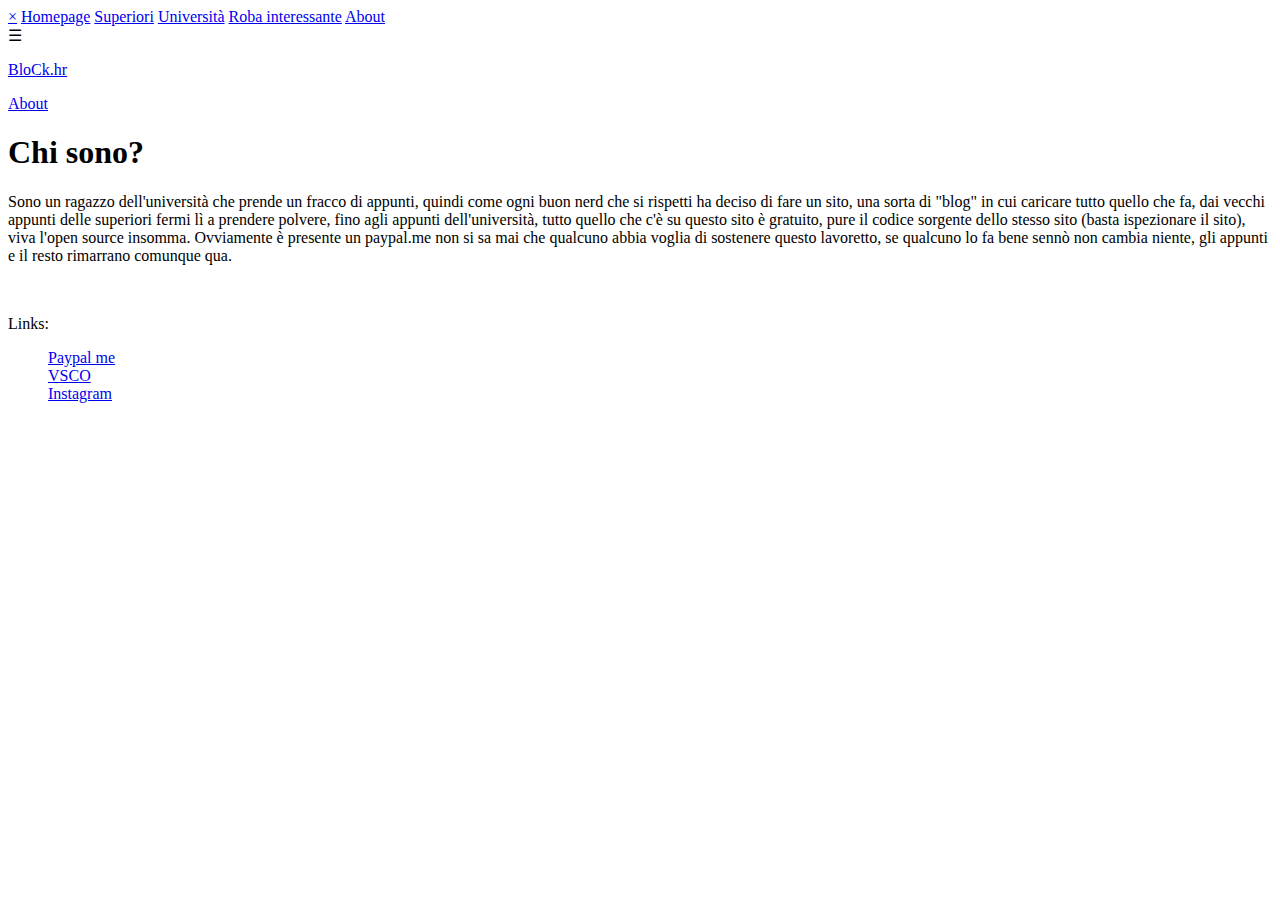
==== about.html @ 5b5f09a4 "add website" ====
<!DOCTYPE html> 
<html> 

<head> 
<meta charset="UTF-8" > 
<link rel="stylesheet" type="text/css" href="css/about.css"> 
<link rel="stylesheet" href="menulaterale.css">
<meta name="viewport" content="width=device-width, initial-scale=1">
<title> BloCk.hr: about</title> 
</head> 

<body> 
<header> 

	<div id="menulaterale" class="sidenav">
		<a href="javascript:void(0)" class="closebtn" onclick="closeNav()">&times;</a>
		<a href="appunti_home_pag.html">Homepage</a>
		<a href="superiori.html">Superiori</a>
		<a href="universita.html">Universit&#224;</a>
		<a href="rinteressante.html">Roba interessante</a>
		<a href="about.html">About</a>
	</div>
	
	<span class="menu" onclick="openNav()">&#9776;</span>
	
	<script>
		function openNav() {
		  document.getElementById("menulaterale").style.width = "250px";
		}
		
		function closeNav() {
		  document.getElementById("menulaterale").style.width = "0";
		}
	</script>

	<div class="nome"> 
	<a href="appunti_home_pag.html" > <p> BloCk.hr </p> </a> 
	</div>
	
	<div class="about"> 
	<a href="about.html"> <p> <u> About </u> </p> </a> 
	</div>
	
</header> 

<main> 
	<h1> Chi sono? </h1> 
	<p> Sono un ragazzo dell'universit&#224; che prende un fracco di appunti, quindi come ogni buon nerd che si rispetti
		ha deciso di fare un sito, una sorta di "blog" in cui caricare tutto quello che fa, dai vecchi appunti delle superiori
		fermi l&#236; a prendere polvere, fino agli appunti dell'universit&#224;, tutto quello che c'&#232; su questo sito &#232; 
		gratuito, pure il codice sorgente dello stesso sito (basta ispezionare il sito), viva l'open source insomma.
		Ovviamente &#232; presente un paypal.me non si sa mai che qualcuno abbia voglia di sostenere questo lavoretto, 
		se qualcuno lo fa bene senn&#242; non cambia niente, gli appunti e il resto rimarrano comunque qua.    </p> 
	<br> 
	<p> Links: </p>
	<ol>
	<li style="list-style-type: none;"> <a href="..." > Paypal me </a> </li>
	<li style="list-style-type: none;"> <a href="https://vsco.co/blockone2182/" > VSCO </a> </li>
	<li style="list-style-type: none;"> <a href="https://www.instagram.com/aleksaleksic_" > Instagram </a> </li>
	</ol>

	
</main> 

</body> 
</html>
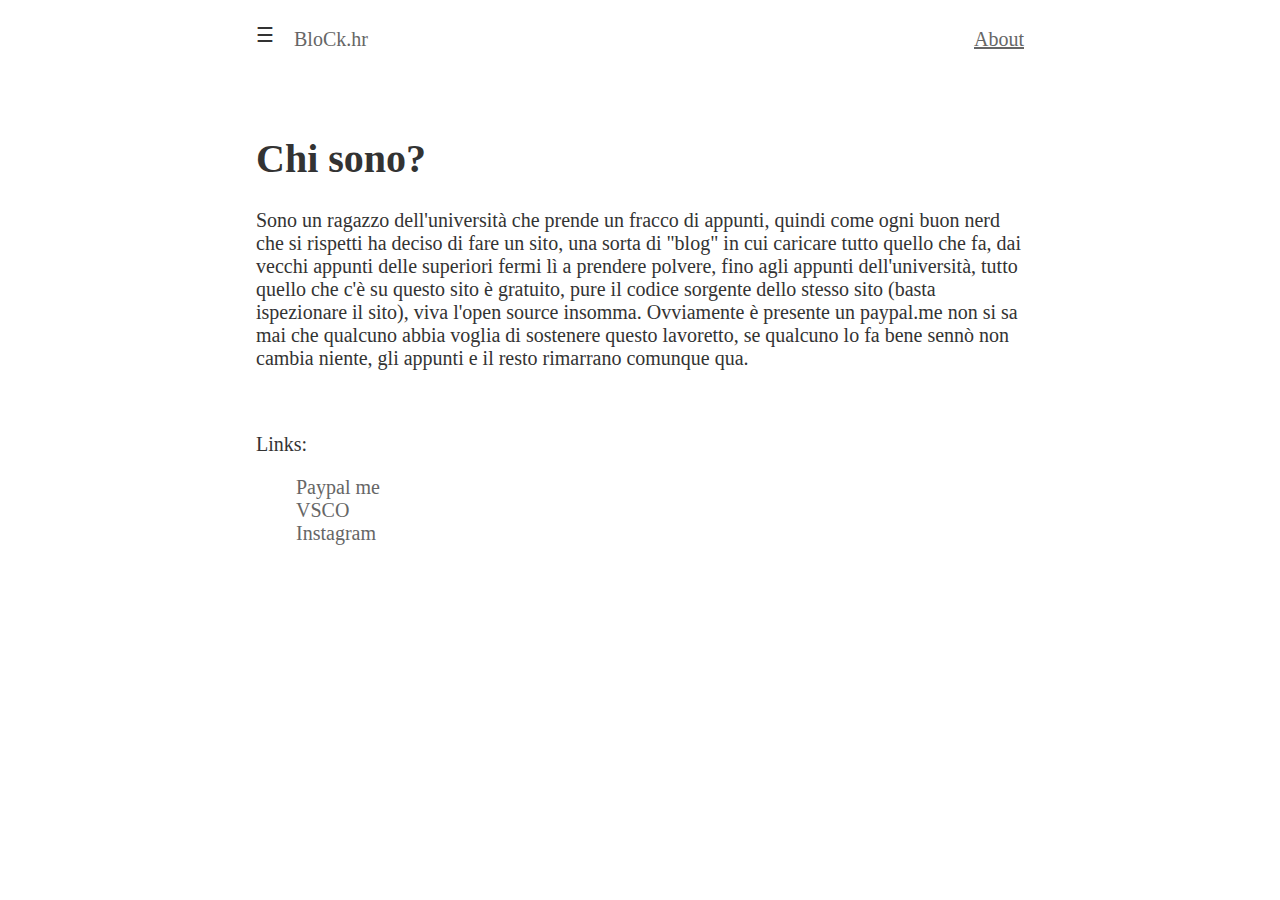
==== commit d43e6316: "Update about.html" ====
--- a/about.html
+++ b/about.html
@@ -3,7 +3,7 @@
 
 <head> 
 <meta charset="UTF-8" > 
-<link rel="stylesheet" type="text/css" href="css/about.css"> 
+<link rel="stylesheet" type="text/css" href="about.css"> 
 <link rel="stylesheet" href="menulaterale.css">
 <meta name="viewport" content="width=device-width, initial-scale=1">
 <title> BloCk.hr: about</title> 
--- a/about.css
+++ b/about.css
@@ -0,0 +1,53 @@
+
+body{
+	margin-left:20%; 
+	margin-right: 20%;
+	font-family: "Merriweather", "PT Serif", Georgia, "Times New Roman", serif;	
+	font-size:20px;
+	color:#333333;
+}
+header{
+	padding-bottom:100px;
+}
+
+div.nome{
+	display:inline-block;
+	float:left;
+	color:#333333;
+
+}
+
+div.about{
+	display:inline-block; 
+	float:right;
+	color:#333333;
+	
+}
+
+a{
+	text-decoration: none; 
+}
+
+a:link{
+	color: #666666;
+}
+
+a:active{
+	color: #666666;
+}
+a:visited{
+	color: #666666;
+}
+a:hover{
+	color:#999999;
+}
+
+footer{
+	text-align:center; 
+	background:#FAFAFA;
+	padding: 10px;
+	position:fixed; 
+	bottom:0; 
+	left:0; 
+	right:0; 
+}--- a/menulaterale.css
+++ b/menulaterale.css
@@ -0,0 +1,57 @@
+
+
+span.menu{
+    font-size:20px;
+    cursor:pointer;
+    float: left;
+    margin-top: 15px;
+    margin-right: 20px;
+
+}
+
+menu:hover{
+    color:#9999;
+}
+
+menu:visited{
+    color:#6666;
+}
+
+.sidenav {
+  height: 100%;
+  width: 0;
+  position: fixed;
+  z-index: 1;
+  top: 0;
+  left: 0;
+  background-color: #111;
+  overflow-x: hidden;
+  transition: 0.5s;
+  padding-top: 60px;
+}
+
+.sidenav a {
+  padding: 8px 8px 8px 32px;
+  text-decoration: none;
+  font-size: 25px;
+  color: #818181;
+  display: block;
+  transition: 0.3s;
+}
+
+.sidenav a:hover {
+  color: #f1f1f1;
+}
+
+.sidenav .closebtn {
+  position: absolute;
+  top: 0;
+  right: 25px;
+  font-size: 36px;
+  margin-left: 50px;
+}
+
+@media screen and (max-height: 450px) {
+  .sidenav {padding-top: 15px;}
+  .sidenav a {font-size: 18px;}
+}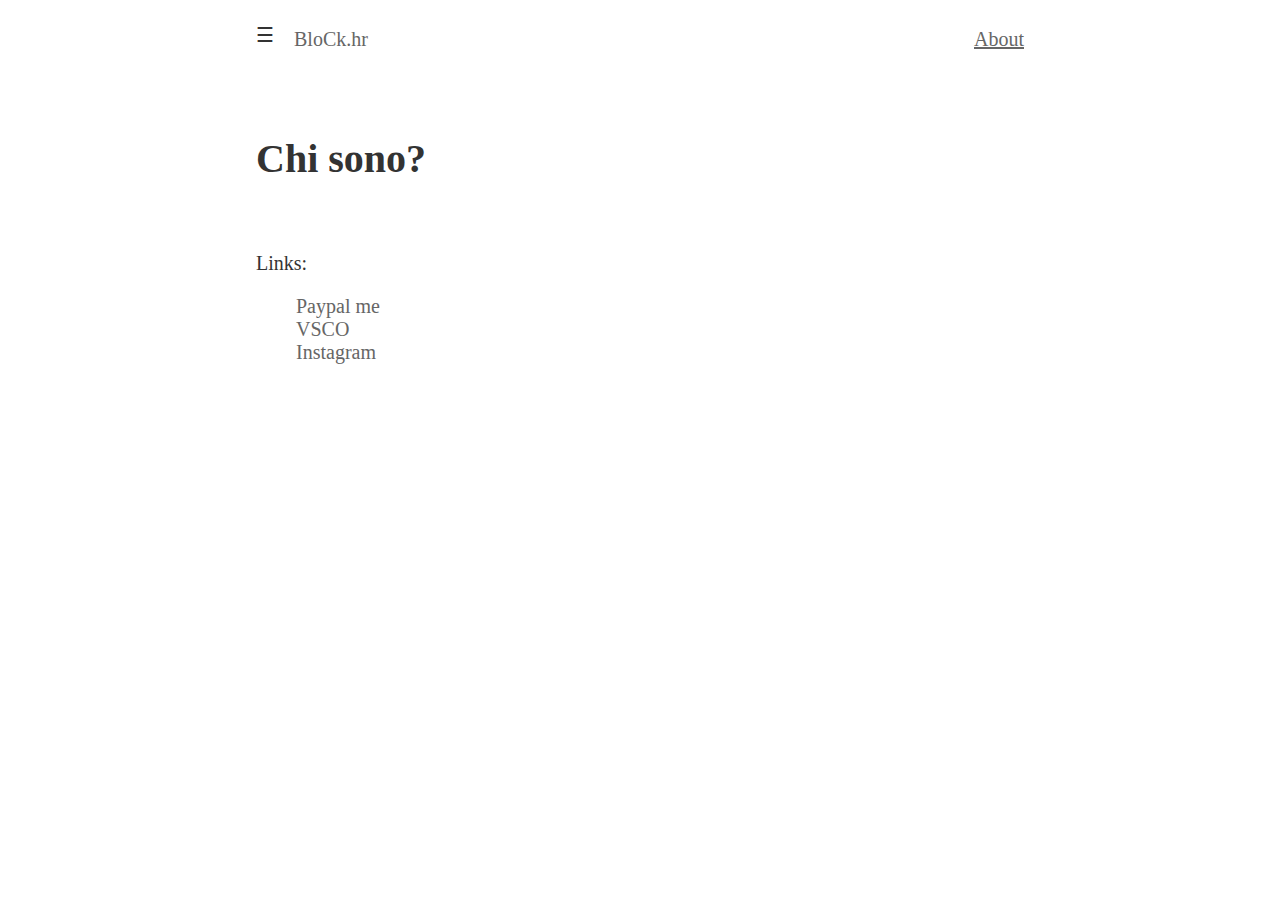
==== commit 8dc26dfb: "Update about.html" ====
--- a/about.html
+++ b/about.html
@@ -45,12 +45,6 @@
 
 <main> 
 	<h1> Chi sono? </h1> 
-	<p> Sono un ragazzo dell'universit&#224; che prende un fracco di appunti, quindi come ogni buon nerd che si rispetti
-		ha deciso di fare un sito, una sorta di "blog" in cui caricare tutto quello che fa, dai vecchi appunti delle superiori
-		fermi l&#236; a prendere polvere, fino agli appunti dell'universit&#224;, tutto quello che c'&#232; su questo sito &#232; 
-		gratuito, pure il codice sorgente dello stesso sito (basta ispezionare il sito), viva l'open source insomma.
-		Ovviamente &#232; presente un paypal.me non si sa mai che qualcuno abbia voglia di sostenere questo lavoretto, 
-		se qualcuno lo fa bene senn&#242; non cambia niente, gli appunti e il resto rimarrano comunque qua.    </p> 
 	<br> 
 	<p> Links: </p>
 	<ol>
